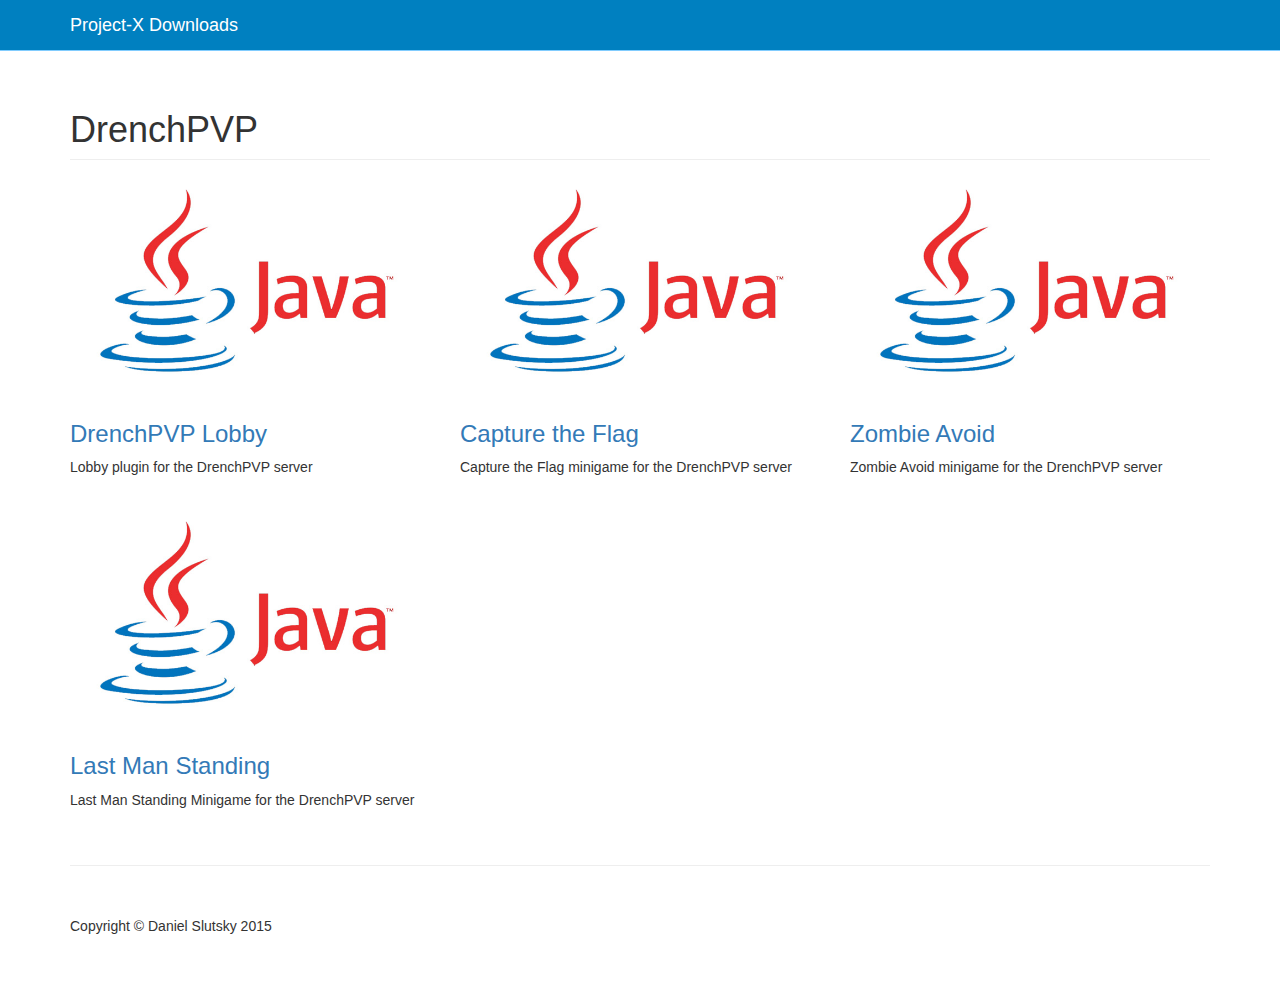
==== project/drenchpvp/index.html @ b7d6d19e "First Commit" ====
<!DOCTYPE html>
<html lang="en">

<head>

    <meta charset="utf-8">
    <meta http-equiv="X-UA-Compatible" content="IE=edge">
    <meta name="viewport" content="width=device-width, initial-scale=1">
    <meta name="description" content="">
    <meta name="author" content="">

    <title>Project-X Downloads | DrenchPVP</title>

    <link rel="icon" type="image/png" href="../../favicon.ico">

    <!-- Bootstrap Core CSS -->
    <link href="../../css/bootstrap.min.css" rel="stylesheet">

    <!-- Custom CSS -->
    <link href="../../css/3-col-portfolio.css" rel="stylesheet">

    <!-- HTML5 Shim and Respond.js IE8 support of HTML5 elements and media queries -->
    <!-- WARNING: Respond.js doesn't work if you view the page via file:// -->
    <!--[if lt IE 9]>
        <script src="https://oss.maxcdn.com/libs/html5shiv/3.7.0/html5shiv.js"></script>
        <script src="https://oss.maxcdn.com/libs/respond.js/1.4.2/respond.min.js"></script>
    <![endif]-->

</head>
 
<body>

    <!-- Navigation -->
    <nav class="navbar navbar-inverse navbar-fixed-top" role="navigation">
        <div class="container">
            <!-- Brand and toggle get grouped for better mobile display -->
            <div class="navbar-header">
                <a class="navbar-brand" href="https://dl.project-x.me">Project-X Downloads</a>
            </div>
            <!-- Collect the nav links, forms, and other content for toggling -->
        </div>
        <!-- /.container -->
    </nav>

    <!-- Page Content -->
    <div class="container">

        <!-- Page Header -->
        <div class="row">
            <div class="col-lg-12">
                <h1 class="page-header">DrenchPVP</h1>
            </div>
        </div>
        <!-- /.row -->

        <!-- Projects Row -->
        <div class="row">
            <div class="col-md-4 portfolio-item">
                <a href="#">
                    <img class="img-responsive" src="../../img/java-logo.jpg" alt="">
                </a>
                <h3>
                    <a href="../../project/drenchpvp/files/DrenchPVP-Lobby.jar">DrenchPVP Lobby</a>
                </h3>
                <p>Lobby plugin for the DrenchPVP server</p>
            </div>
            <div class="col-md-4 portfolio-item">
                <a href="#">
                    <img class="img-responsive" src="../../img/java-logo.jpg" alt="">
                </a>
                <h3>
                    <a href="#">Capture the Flag</a>
                </h3>
                <p>Capture the Flag minigame for the DrenchPVP server</p>
            </div>
            <div class="col-md-4 portfolio-item">
                <a href="#">
                    <img class="img-responsive" src="../../img/java-logo.jpg" alt="">
                </a>
                <h3>
                    <a href="#">Zombie Avoid</a>
                </h3>
                <p>Zombie Avoid minigame for the DrenchPVP server</p>
            </div>
        </div>
        <!-- /.row -->

        <!-- Projects Row -->
        <div class="row">
            <div class="col-md-4 portfolio-item">
                <a href="#">
                    <img class="img-responsive" src="../../img/java-logo.jpg" alt="">
                </a>
                <h3>
                    <a href="#">Last Man Standing</a>
                </h3>
                <p>Last Man Standing Minigame for the DrenchPVP server</p>
            </div>
        </div>
        <!-- /.row -->

        <hr>
        <!--

        <div class="row text-center">
            <div class="col-lg-12">
                <ul class="pagination">
                    <li>
                        <a href="#">&laquo;</a>
                    </li>
                    <li class="active">
                        <a href="#">1</a>
                    </li>
                    <li>
                        <a href="#">2</a>
                    </li>
                    <li>
                        <a href="#">3</a>
                    </li>
                    <li>
                        <a href="#">4</a>
                    </li>
                    <li>
                        <a href="#">5</a>
                    </li>
                    <li>
                        <a href="#">&raquo;</a>
                    </li>
                </ul>
            </div>
        </div>
        <!-- /.row -->

        <!-- Footer -->
        <footer>
            <div class="row">
                <div class="col-lg-12">
                    <p>Copyright &copy; Daniel Slutsky 2015</p>
                </div>
            </div>
            <!-- /.row -->
        </footer>

    </div>
    <!-- /.container -->

    <!-- jQuery -->
    <script src="../../js/jquery.js"></script>

    <!-- Bootstrap Core JavaScript -->
    <script src="../../js/bootstrap.min.js"></script>

</body>

</html>
---- css/3-col-portfolio.css ----
/*!
 * Start Bootstrap - 3 Col Portfolio HTML Template (http://startbootstrap.com)
 * Code licensed under the Apache License v2.0.
 * For details, see http://www.apache.org/licenses/LICENSE-2.0.
 */

body {
    padding-top: 70px; /* Required padding for .navbar-fixed-top. Remove if using .navbar-static-top. Change if height of navigation changes. */
}

.portfolio-item {
    margin-bottom: 25px;
}

footer {
    margin: 50px 0;
}
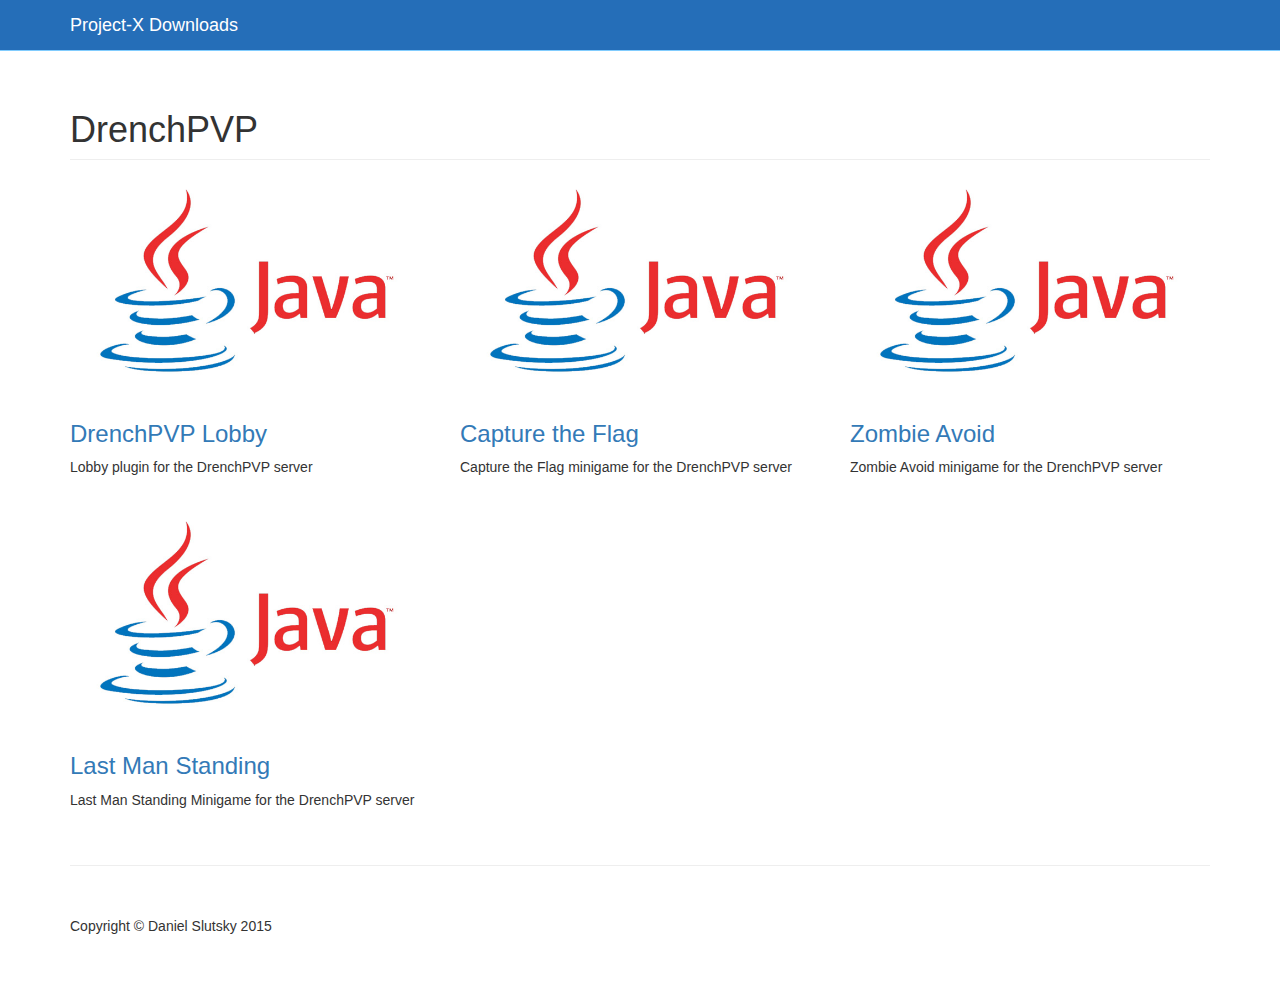
==== commit eaded94a: "Change page title, prevent viewsource, add project file link" ====
--- a/project/drenchpvp/index.html
+++ b/project/drenchpvp/index.html
@@ -28,7 +28,7 @@
 
 </head>
  
-<body>
+<body oncontextmenu="return false;">
 
     <!-- Navigation -->
     <nav class="navbar navbar-inverse navbar-fixed-top" role="navigation">
@@ -56,7 +56,7 @@
         <!-- Projects Row -->
         <div class="row">
             <div class="col-md-4 portfolio-item">
-                <a href="#">
+                <a href="../../project/drenchpvp/files/DrenchPVP-Lobby.jar">
                     <img class="img-responsive" src="../../img/java-logo.jpg" alt="">
                 </a>
                 <h3>
